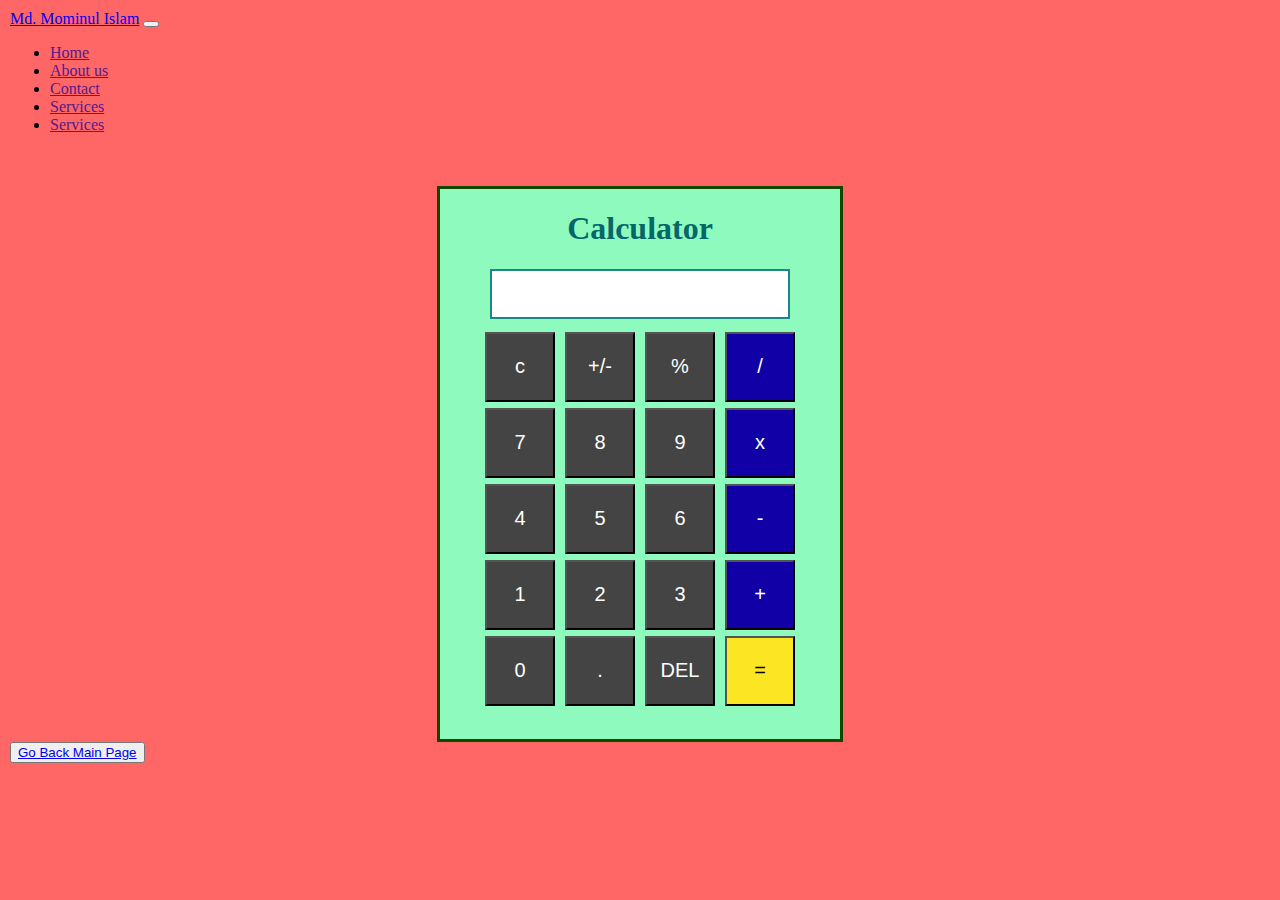
==== calculator.html @ 03cf9d98 "My learning HTML CSS JavaScrept JQuery GIT file added 2nd time" ====
<!DOCTYPE html>
<html lang="en">
<head>
    <meta charset="UTF-8">
    <meta name="viewport" content="width=device-width, initial-scale=1.0">
    <title>Calculator</title>
    <link rel="stylesheet" href="style.css">
    <link rel="stylesheet" href="https://stackpath.bootstrapcdn.com/bootstrap/4.5.0/css/bootstrap.min.css" integrity="sha384-9aIt2nRpC12Uk9gS9baDl411NQApFmC26EwAOH8WgZl5MYYxFfc+NcPb1dKGj7Sk" crossorigin="anonymous">
</head>
<body>
    <header>
        <nav class="navbar navbar-expand-lg navbar-dark bg-dark">
            <a class="navbar-brand" href="#">Md. Mominul Islam</a>
            <button class="navbar-toggler" type="button" data-toggle="collapse" data-target="#navbarSupportedContent" aria-controls="navbarSupportedContent" aria-expanded="false" aria-label="Toggle navigation">
                <span class="navbar-toggler-icon"></span>
            </button>

            
            <div class="collapse navbar-collapse" id="navbarSupportedContent">
            
            
            <ul class="navbar-nav ml-auto">
                    <li><a class="navbar-brand" href="">Home</a></li>
                    <li><a class="navbar-brand" href="">About us</a></li>
                    <li><a class="navbar-brand" href="">Contact</a></li>
                    <li><a class="navbar-brand" href="">Services</a></li>
                    <li><a class="navbar-brand" href="">Services</a></li>
                </ul>

            </div>

            
            
        </nav>
    </header>


    <br><br>



    <div class="calculator">
        <h1>Calculator</h1> 

        <div class="figure">
            <input type="text" id="number" maxlength=12>
        </div> 

        <div class="total">

            <div>
                <button type="button" class="btn1" value="c">c</button>
                <button type="button" class="btn1" value="+/-">+/-</button>
                <button type="button" class="btn1" value="%">%</button>
                <button type="button" class="btn2" value="/">/</button>
            </div>

            <div>
                <button type="button" class="btn1" value="7">7</button>
                <button type="button" class="btn1" value="8">8</button>
                <button type="button" class="btn1" value="9">9</button>
                <button type="button" class="btn2" value="*">x</button>
            </div>

            <div>
                <button type="button" class="btn1" value="4">4</button>
                <button type="button" class="btn1" value="5">5</button>
                <button type="button" class="btn1" value="6">6</button>
                <button type="button" class="btn2" value="-">-</button>
            </div>

            <div>
                <button type="button" class="btn1" value="1">1</button>
                <button type="button" class="btn1" value="2">2</button>
                <button type="button" class="btn1" value="3">3</button>
                <button type="button" class="btn2" value="+">+</button>
            </div>

            <div>
                <button type="button" class="btn1" value="0">0</button>
                <button type="button" class="btn1" value=".">.</button> 
                <button type="button" class="btn1" value="DEL">DEL</button>
                <button type="button" class="btn3" value="=">=</button> 
            </div>

        </div>
     
    </div>
     



   
    <!-- <button onclick="priv()">Previous</button>
    <img src="image/1.JPG" alt="" heigjht="200" width="300">
    <button onclick="next()">Next</button><br> -->


    <!-- <h2>You haves</h2>

    <button class="myButton">Event Listener 1</button>
    <button class="myButton">Event Listener 2</button>
    <button class="myButton">Event Listener 3</button>
    <button class="myButton">Event Listener 4</button>
 -->




    <!-- <button class="myButton A">A</button>
    <button class="myButton B">B</button>
    <button class="myButton C">C</button>
    <button class="myButton D">D</button> -->

    






   


    <!-- <canvas id="myCanvas" height="150px" width="200px"></canvas> -->





        <!-- jquery -->
        <!-- <h2>Heeellow</h2>

        <div class="jq">This is div</div>
        <p id="para">Lorem ipsum, dolor sit amet consectetur adipisicing elit. Mollitia dolorem harum molestias, cumque facere consectetur, amet esse blanditiis quia hic, maiores tenetur consequatur! Fuga sapiente magni voluptatibus officia, iure consequuntur!</p> -->


    


        <script src="https://code.jquery.com/jquery-3.5.1.slim.min.js" integrity="sha384-DfXdz2htPH0lsSSs5nCTpuj/zy4C+OGpamoFVy38MVBnE+IbbVYUew+OrCXaRkfj" crossorigin="anonymous"></script>
        <script src="https://cdn.jsdelivr.net/npm/popper.js@1.16.0/dist/umd/popper.min.js" integrity="sha384-Q6E9RHvbIyZFJoft+2mJbHaEWldlvI9IOYy5n3zV9zzTtmI3UksdQRVvoxMfooAo" crossorigin="anonymous"></script>
        <script src="https://stackpath.bootstrapcdn.com/bootstrap/4.5.0/js/bootstrap.min.js" integrity="sha384-OgVRvuATP1z7JjHLkuOU7Xw704+h835Lr+6QL9UvYjZE3Ipu6Tp75j7Bh/kR0JKI" crossorigin="anonymous"></script>
    <script src="https://ajax.googleapis.com/ajax/libs/jquery/3.5.1/jquery.min.js"></script>
    <script src="index.js"></script>

    <button><a href="index.html">Go Back Main Page</a></button>
    
</body>
</html>
---- style.css ----
*{margin:0px, padding:0px}
body{background-color:#f66; margin:10px 10px auto;
  font-family: roboto;
  color:black }

.content{width:600px; margin: auto;
  border:10px solid #00cec9; border-radius: 7px}

.header{margin:10px; text-align:center; background-color:#ffeaa7;
    color:#4A3702; padding:5px}

.menu{background-color:blue; width: 400px; min-height:30px; margin:0px auto; padding:0px}
.menu ul{}
.menu ul li{list-style-type:none; float:left; margin:5px 10px;}
.menu ul li a{text-decoration:none; color:#fff; border-right:1px solid black;}
.menu ul li a:last-child{border-right:}
.menu ul li a:hover{}

.body{background-image:radial-gradient(circle, #48f356, rgb(27, 205, 218));
  color:#fff; margin:10px 10px; max-height:400px; padding:5px}

  .footer{text-align: right; font-size: 12px;
  font-style: italic; color:#0D5201; margin:10px;
  padding:10px; background-color: #66F74D;
  max-height: 25px;}

.container{max-width:1000px; color:#05767a; background-color:#48edf3; margin:0 auto; padding:20px}
header{}
.profile-pic{width: 70px; float:left; height: 80px; border:3px solid #fff; border-radius:50%}
.header-bio{float:left; padding: 30px}
h1,h2,h3,h4,h5,h6{color:#05676a}
.contact{float:right; padding:30px;}
.contact a{text-decoration:none; font-weight:bold; color:teal}
.contact a:hover{text-decoration:underline; color:tomato}
.div-clear{clear:both}

main{}
.personal{}
.left-div{float:left; width:30%}
.right-div{float:left; width:70%}

hr{border:3px solid black; width:100%; margin:20px auto; border-bottom:none}
.common-hr{border:1px solid black; width:100%; margin:20px auto; border-bottom:none}


.div1{height:200px; background-color:#172180}
.div2{height:200px; background-color:#41ff61}
.div3{height:200px; background-color:#172180}


.calculator{margin:0 auto; background-color:rgb(143, 250, 189); text-align:center; border:3px solid rgb(17, 71, 0); width:400px; height:550px}
.figure{text-align:center; margin:10px; }
#number{min-height:50px; width:300px; padding:5px; box-sizing: border-box; text-align:right; font-size:20px; font-weight:bold; border:2px solid rgb(24, 136, 136); font-spacing:3px; color:green}
.total{margin:0px auto}
.btn1{background-color:#444444; color:#fff; font-size:20px; margin:3px; min-width:70px; min-height:70px}
.btn1:hover{background-color:#2dff38; color:black}
.btn2{background-color:#1000a5; color:#fff; font-size:20px; margin:3px; min-width:70px; min-height:70px}
.btn2:hover{background-color:#2dff38; color:black}
.btn3{background-color:#fce623; color:rgb(3, 0, 0); font-size:20px; margin:3px; min-width:70px; min-height:70px}
.btn3:hover{background-color:#2dff38; color:black}




.myButton{width:150px; height:30px; margin:5px; border:2px solid #690000; border-radius: 5px; color: #0d4900; box-shadow: 5px ;}
.anim{box-shadow: 0px 15px 25px 0px rgb(7, 31, 0);}
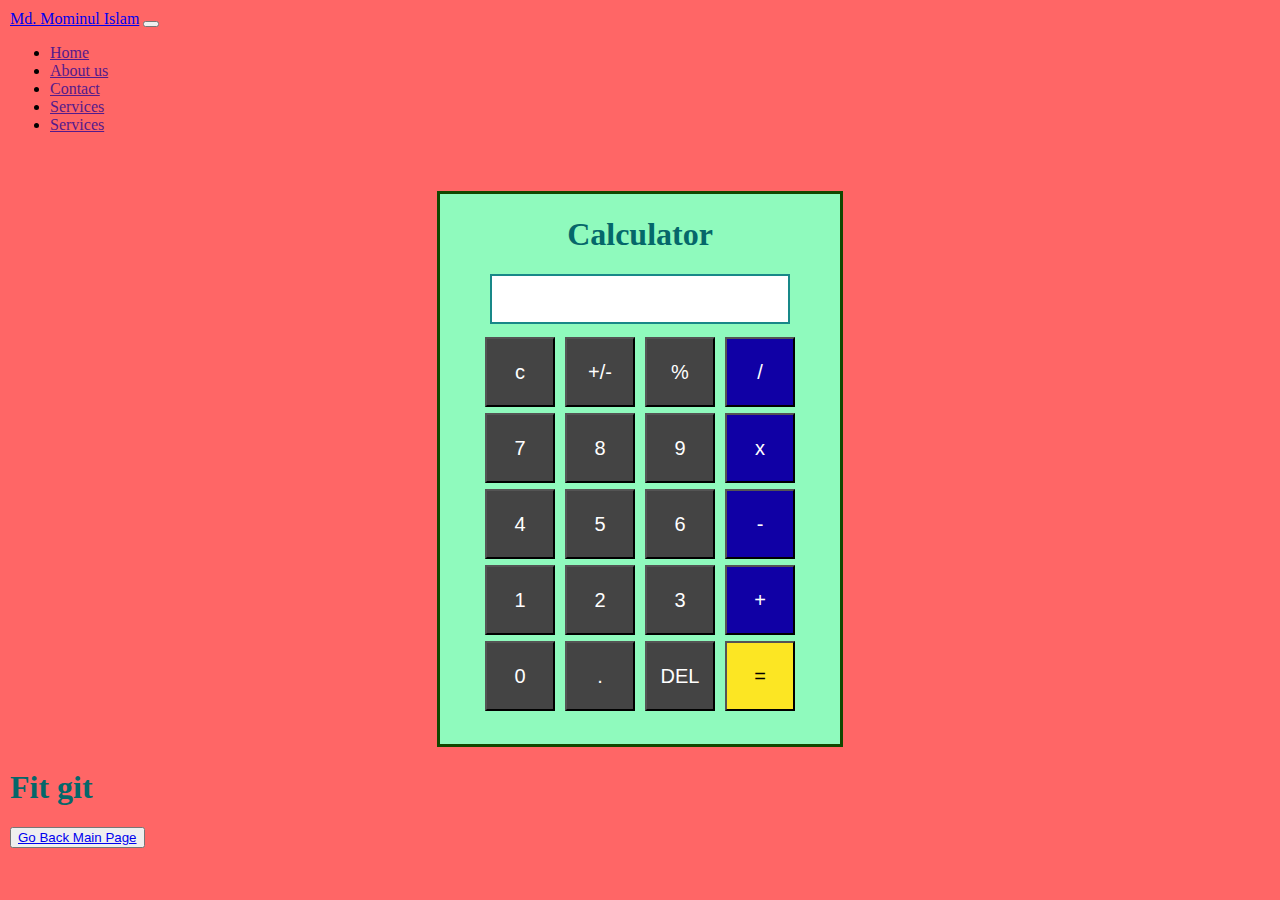
==== commit 71cc9f2b: "All file added" ====
--- a/calculator.html
+++ b/calculator.html
@@ -34,7 +34,11 @@
         </nav>
     </header>
 
-
+<div class="alert alert-success" role="alert">
+  <h4 class="alert-heading"></h4>
+  <p></p>
+  <p class="mb-0"></p>
+</div>
     <br><br>
 
 
@@ -86,6 +90,8 @@
         </div>
      
     </div>
+
+    <h1>Fit git</h1>
      
 
 
--- a/style.css
+++ b/style.css
@@ -63,4 +63,5 @@
 
 
 .myButton{width:150px; height:30px; margin:5px; border:2px solid #690000; border-radius: 5px; color: #0d4900; box-shadow: 5px ;}
-.anim{box-shadow: 0px 15px 25px 0px rgb(7, 31, 0);}+.anim{box-shadow: 0px 15px 25px 0px rgb(7, 31, 0);}
+.amin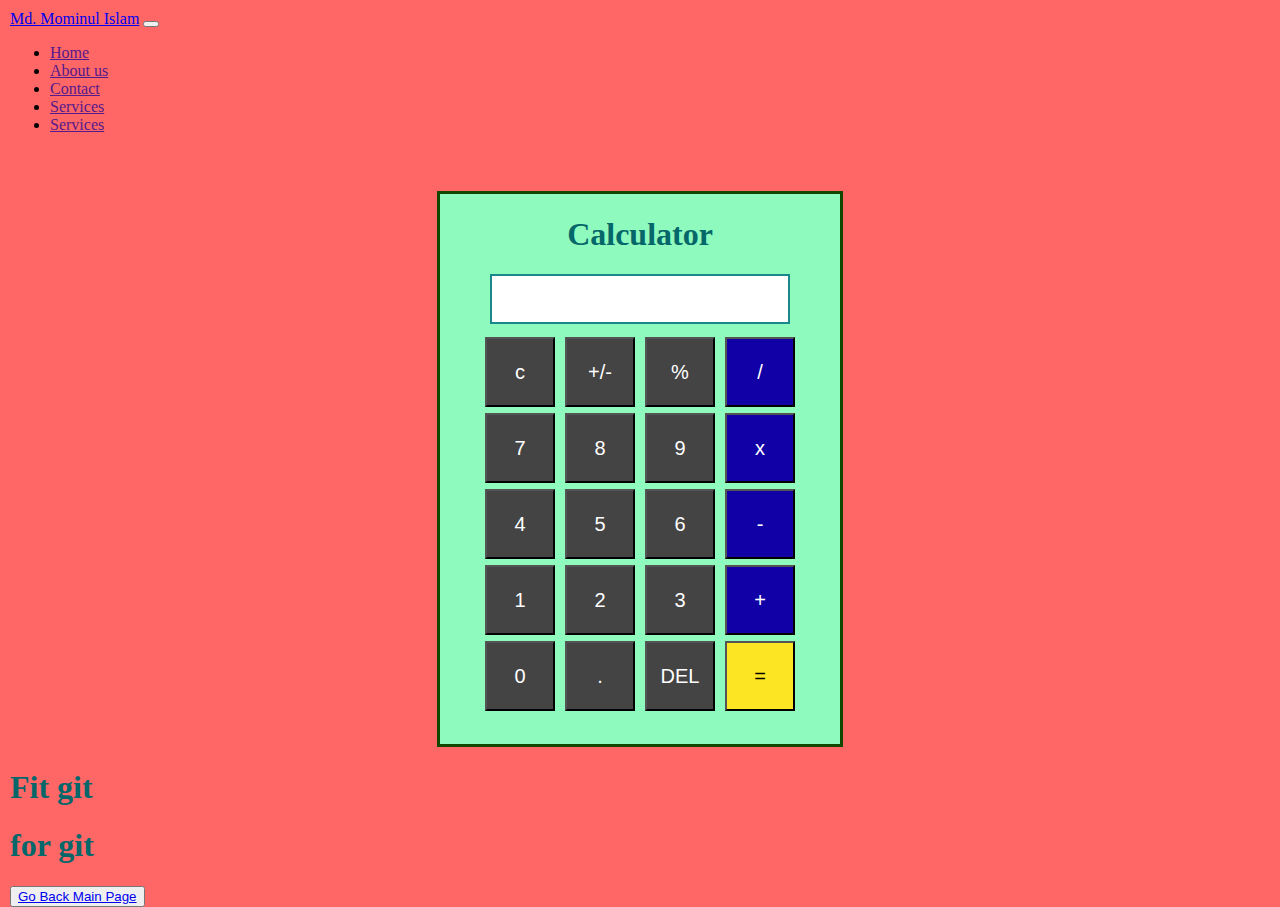
==== commit bb7c352f: "Git check OK" ====
--- a/calculator.html
+++ b/calculator.html
@@ -92,6 +92,7 @@
     </div>
 
     <h1>Fit git</h1>
+    <h1>for git</h1>
      
 
 
--- a/style.css
+++ b/style.css
@@ -1,4 +1,4 @@
-*{margin:0px, padding:0px}
+*{margin:0px, padding:0px;}
 body{background-color:#f66; margin:10px 10px auto;
   font-family: roboto;
   color:black }
@@ -13,7 +13,7 @@
 .menu ul{}
 .menu ul li{list-style-type:none; float:left; margin:5px 10px;}
 .menu ul li a{text-decoration:none; color:#fff; border-right:1px solid black;}
-.menu ul li a:last-child{border-right:}
+.menu ul li a:last-child{border-right: 0}
 .menu ul li a:hover{}
 
 .body{background-image:radial-gradient(circle, #48f356, rgb(27, 205, 218));
@@ -22,9 +22,9 @@
   .footer{text-align: right; font-size: 12px;
   font-style: italic; color:#0D5201; margin:10px;
   padding:10px; background-color: #66F74D;
-  max-height: 25px;}
+  max-height: 25px}
 
-.container{max-width:1000px; color:#05767a; background-color:#48edf3; margin:0 auto; padding:20px}
+.container{max-width:1000px; color:#05767a; background-color:#48edf3; margin:0 auto; padding:20px;}
 header{}
 .profile-pic{width: 70px; float:left; height: 80px; border:3px solid #fff; border-radius:50%}
 .header-bio{float:left; padding: 30px}
@@ -50,7 +50,7 @@
 
 .calculator{margin:0 auto; background-color:rgb(143, 250, 189); text-align:center; border:3px solid rgb(17, 71, 0); width:400px; height:550px}
 .figure{text-align:center; margin:10px; }
-#number{min-height:50px; width:300px; padding:5px; box-sizing: border-box; text-align:right; font-size:20px; font-weight:bold; border:2px solid rgb(24, 136, 136); font-spacing:3px; color:green}
+#number{min-height:50px; width:300px; padding:5px; box-sizing: border-box; text-align:right; font-size:20px; font-weight:bold; border:2px solid rgb(24, 136, 136); color:green}
 .total{margin:0px auto}
 .btn1{background-color:#444444; color:#fff; font-size:20px; margin:3px; min-width:70px; min-height:70px}
 .btn1:hover{background-color:#2dff38; color:black}
@@ -64,4 +64,3 @@
 
 .myButton{width:150px; height:30px; margin:5px; border:2px solid #690000; border-radius: 5px; color: #0d4900; box-shadow: 5px ;}
 .anim{box-shadow: 0px 15px 25px 0px rgb(7, 31, 0);}
-.amin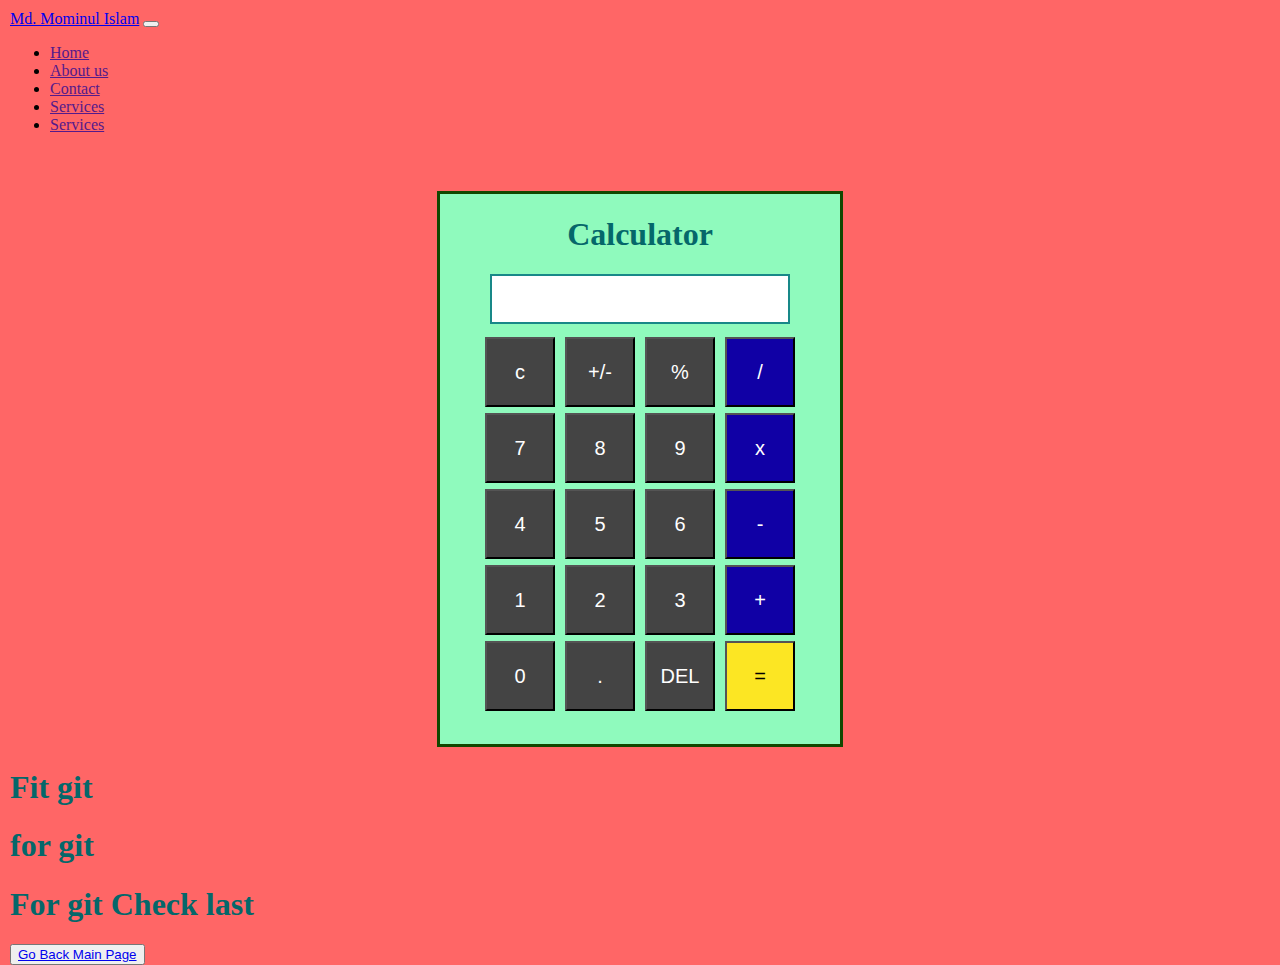
==== commit b1cbdcb1: "Last check" ====
--- a/calculator.html
+++ b/calculator.html
@@ -93,6 +93,7 @@
 
     <h1>Fit git</h1>
     <h1>for git</h1>
+    <h1>For git Check last</h1>
      
 
 
